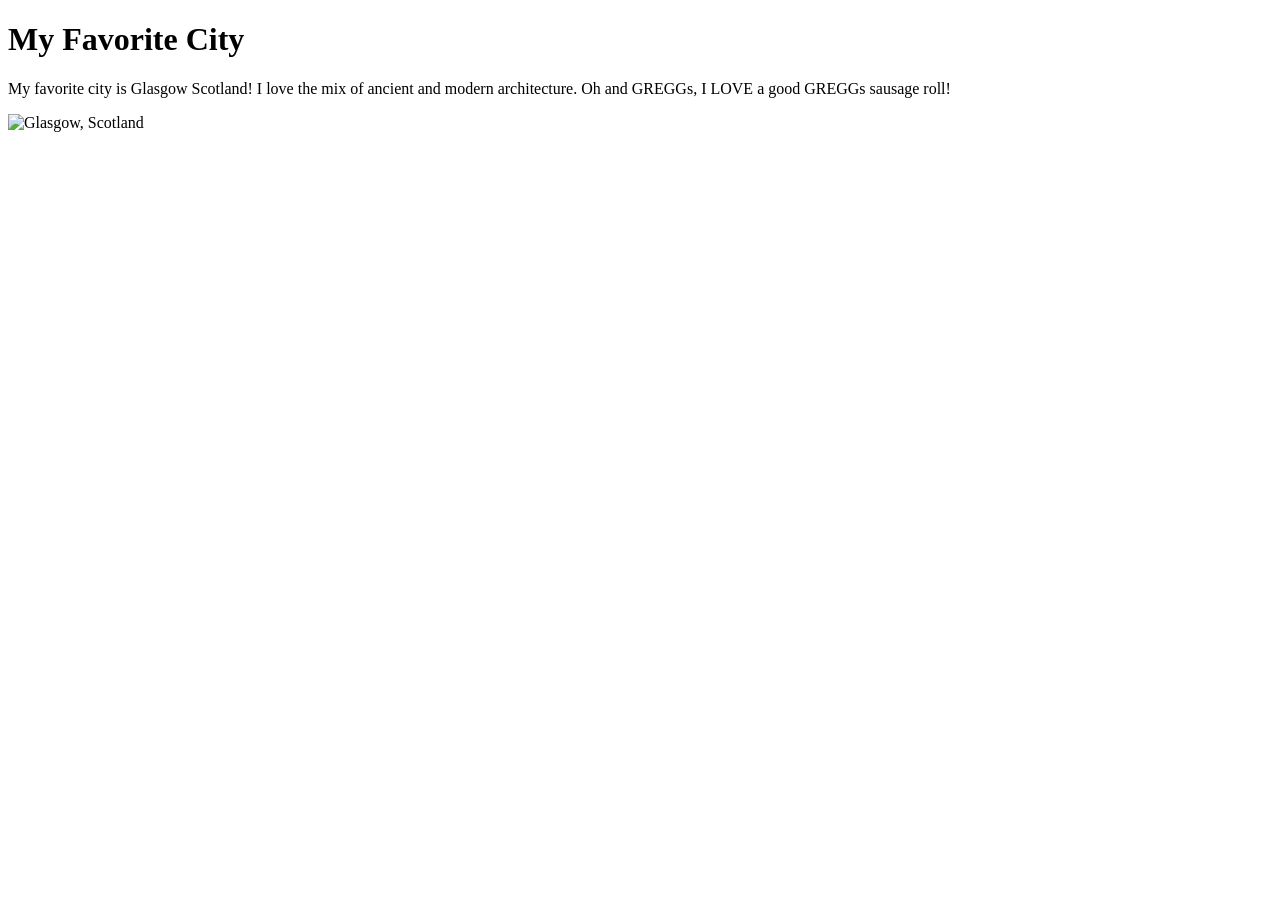
==== week01/favorite-city.html @ 4d11249e "Initial My Favorite City Upload" ====
<!DOCTYPE html>
<html lang="en">

<head>
    <meta charset="UTF-8">
    <meta name="viewport" content="width=device-width, initial-scale=1.0">
    <title>My Favorite City - Jordan Kerr</title>
</head>

<body>
    <h1>My Favorite City</h1>
    <p>My favorite city is Glasgow Scotland! I love the mix of ancient and modern architecture. Oh
        and GREGGs, I LOVE a good GREGGs sausage roll!</p>
    <img
      src="https://upload.wikimedia.org/wikipedia/commons/thumb/3/3e/Glasgow_-_aerial_-_2025-04-17_10.jpg/2560px-Glasgow_-_aerial_-_2025-04-17_10.jpg"
      alt="Glasgow, Scotland">
</body>

</html>
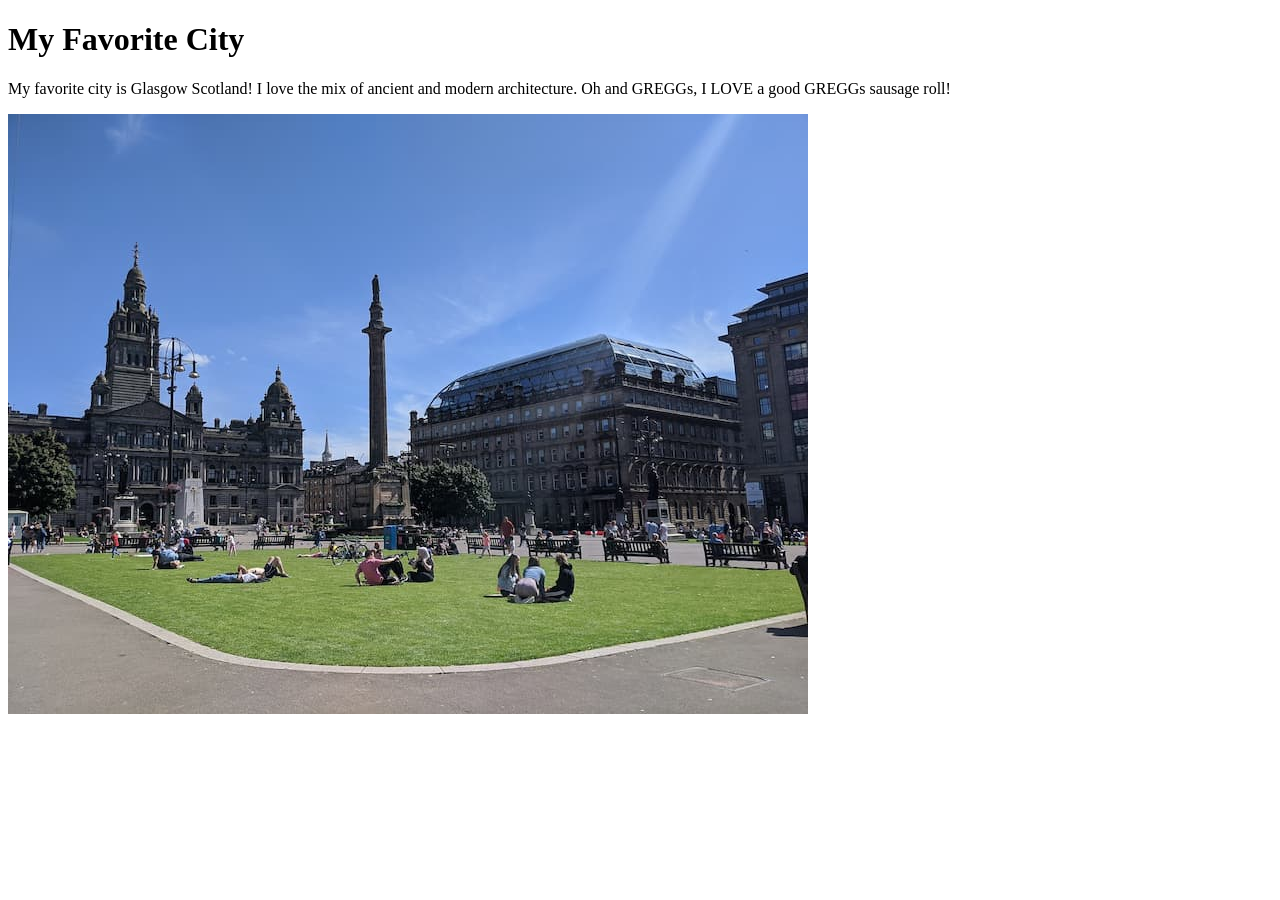
==== commit eb083b89: "Adding optimized photo" ====
--- a/week01/favorite-city.html
+++ b/week01/favorite-city.html
@@ -11,9 +11,7 @@
     <h1>My Favorite City</h1>
     <p>My favorite city is Glasgow Scotland! I love the mix of ancient and modern architecture. Oh
         and GREGGs, I LOVE a good GREGGs sausage roll!</p>
-    <img
-      src="https://upload.wikimedia.org/wikipedia/commons/thumb/3/3e/Glasgow_-_aerial_-_2025-04-17_10.jpg/2560px-Glasgow_-_aerial_-_2025-04-17_10.jpg"
-      alt="Glasgow, Scotland">
+    <img src="./images/sunny-saturday-glasgow.jpg" alt="Glasgow, Scotland">
 </body>
 
 </html>
